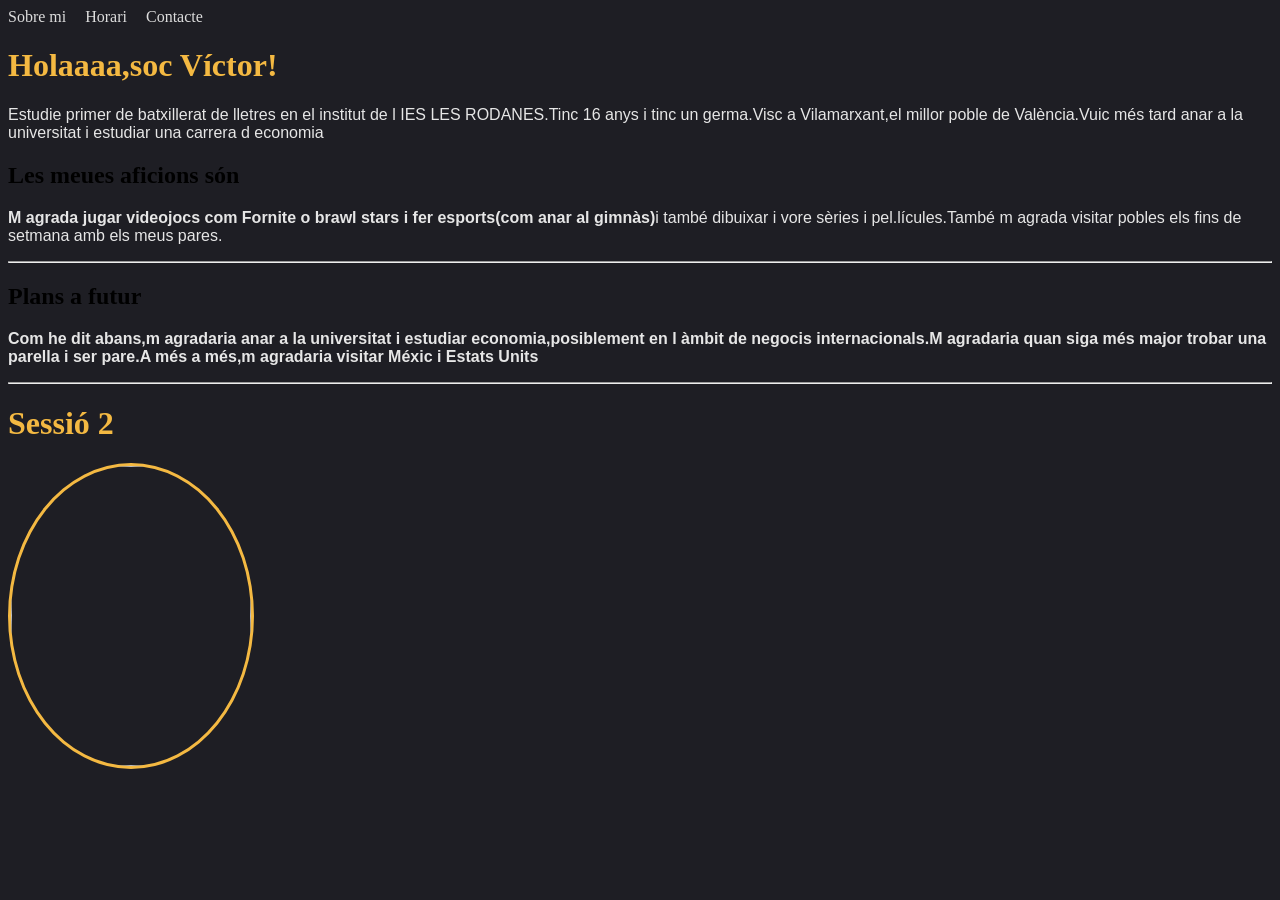
==== index.html @ bc9f2396 "Add files via upload" ====
<!DOCTYPE html>
<html lang="es">
<head>
    <link type="text/css" rel="stylesheet" href="style.css"/>
    <meta charset="UTF-8">
    <title>Sobre mi</title>
</head>
<nav>
            <a href="index.html">Sobre mi</a>
            <a href="horario.html">Horari</a>
            <a href="contacto.html">Contacte</a>
        </nav>
<body>
  <h1>Holaaaa,soc Víctor!
  </h1> <p>Estudie primer de batxillerat de lletres en el institut de l IES LES RODANES.Tinc 16 anys i tinc un germa.Visc a Vilamarxant,el millor poble de València.Vuic més tard anar a la universitat i estudiar una carrera d economia </p>
  <h2>Les meues aficions són </h2> <p> <strong></em>M agrada jugar videojocs com Fornite o brawl stars i fer esports(com anar al gimnàs)</strong>i també dibuixar i vore sèries i pel.lícules.També m agrada visitar pobles els fins de setmana amb els meus pares.</em></p>
  <hr>
  <h2>Plans a futur</h2><p><strong>Com he dit abans,m agradaria anar a la universitat i estudiar economia,posiblement en l àmbit de negocis internacionals.M agradaria quan siga més major trobar una parella i ser pare.A més a més,m agradaria visitar Méxic i Estats Units </strong></p>
  <hr><h1>Sessió 2</h1><img src="https://i.pinimg.com/1200x/cb/ed/6f/cbed6f8323b09fbe9b7b32c00b3fb57e.jpg "width 300 height="300"alt/>
    <script type="module" src="script.js"></script>
  </body>
</html>
---- style.css ----
body {
    background-color: #1e1e24;
}

h1 {
    color: #f4b942;
    text-align: left;
}

p, th, td, label {
    font-family: Verdana, sans-serif;
    font-size: 16px;
    color: #e6e6e6;
}

table, th, td {
    border: 1px solid #666666;
    border-collapse: collapse;
}

th {
    background-color: #333333;
    color: #f4b942;
}

header {
    background-color: #111114;
    color: #f4b942;
    padding: 24px;
}

nav a {
    color: #dddddd;
    text-decoration: none;
    margin-right: 15px;
}

nav a:hover {
    color: #f4b942;
    text-decoration: underline;
}

footer {
    background-color: #111114;
    color: #aaaaaa;
    text-align: center;
    padding: 12px;
}

.destacat {
    background-color: #4a3b00;
    font-weight: bold;
}

button {
    background-color: #f4b942;
    color: #111114;
    padding: 10px 20px;
    border: none;
    border-radius: 4px;
    font-size: 16px;
}

button:hover {
    background-color: #ffcf6b;
}

img {
    width: 240px;
    border-radius: 50%;
    border: 3px solid #f4b942;
}

input, textarea {
    padding: 8px;
    border: 2px solid #666666;
    border-radius: 5px;
}

input:focus, textarea:focus {
    border-color: #f4b942;
}
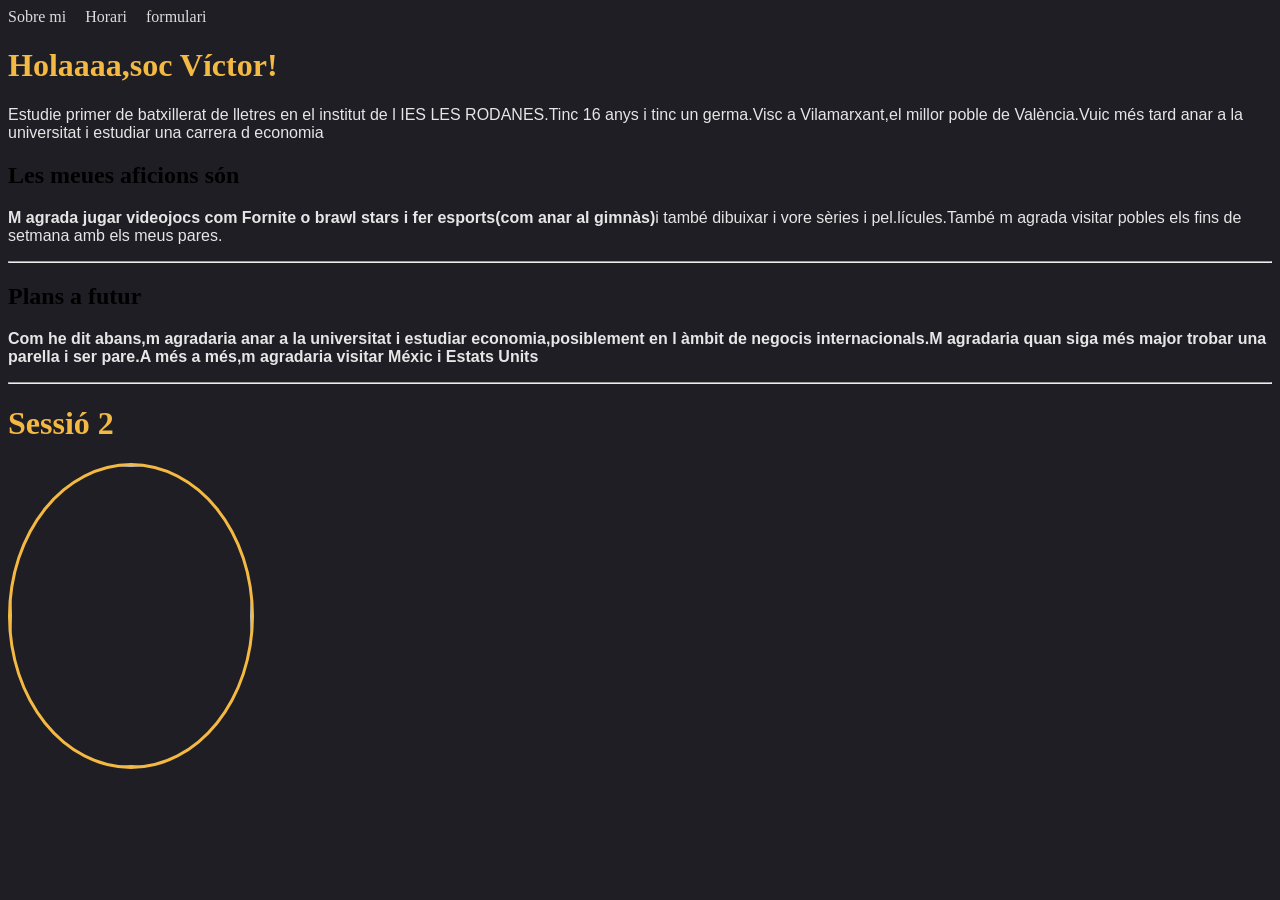
==== commit cde8ce6a: "Add files via upload" ====
--- a/index.html
+++ b/index.html
@@ -8,12 +8,12 @@
     <link type="text/css" rel="stylesheet" href="style.css"/>
     <meta charset="UTF-8">
     <title>Sobre mi</title>
-</head>
+</head></header>
 <nav>
             <a href="index.html">Sobre mi</a>
-            <a href="horario.html">Horari</a>
-            <a href="contacto.html">Contacte</a>
-        </nav>
+            <a href="horari.html">Horari</a>
+            <a href="formulari.html">formulari</a>
+        </nav> </header>
 <body>
   <h1>Holaaaa,soc Víctor!
   </h1> <p>Estudie primer de batxillerat de lletres en el institut de l IES LES RODANES.Tinc 16 anys i tinc un germa.Visc a Vilamarxant,el millor poble de València.Vuic més tard anar a la universitat i estudiar una carrera d economia </p>
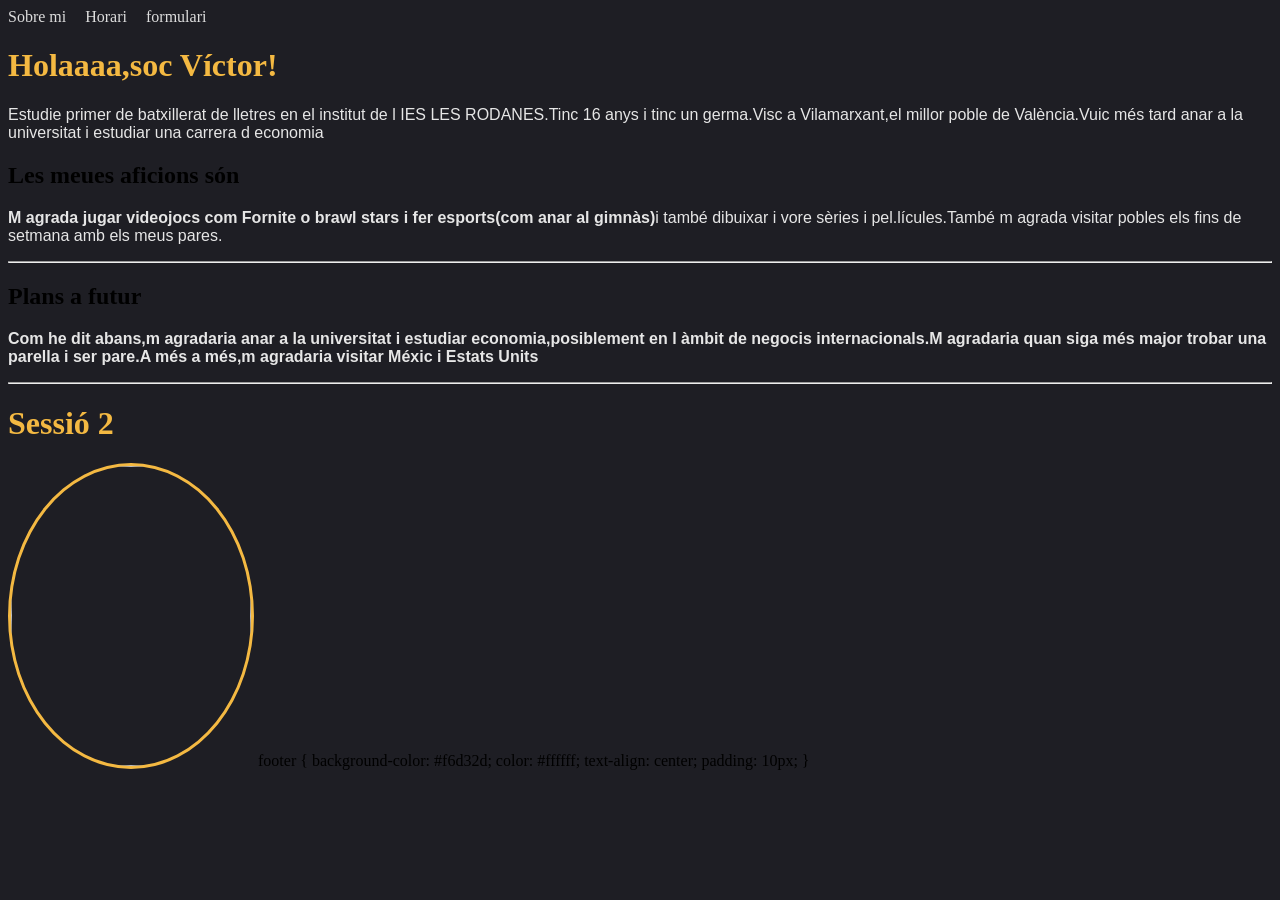
==== commit e16b56cc: "Add footer styles to index.html Added footer styling with background color, text color, alignment, a" ====
--- a/index.html
+++ b/index.html
@@ -22,5 +22,11 @@
   <h2>Plans a futur</h2><p><strong>Com he dit abans,m agradaria anar a la universitat i estudiar economia,posiblement en l àmbit de negocis internacionals.M agradaria quan siga més major trobar una parella i ser pare.A més a més,m agradaria visitar Méxic i Estats Units </strong></p>
   <hr><h1>Sessió 2</h1><img src="https://i.pinimg.com/1200x/cb/ed/6f/cbed6f8323b09fbe9b7b32c00b3fb57e.jpg "width 300 height="300"alt/>
     <script type="module" src="script.js"></script>
+ footer {
+    background-color: #f6d32d;
+    color: #ffffff;
+    text-align: center;
+    padding: 10px;
+}
   </body>
 </html>
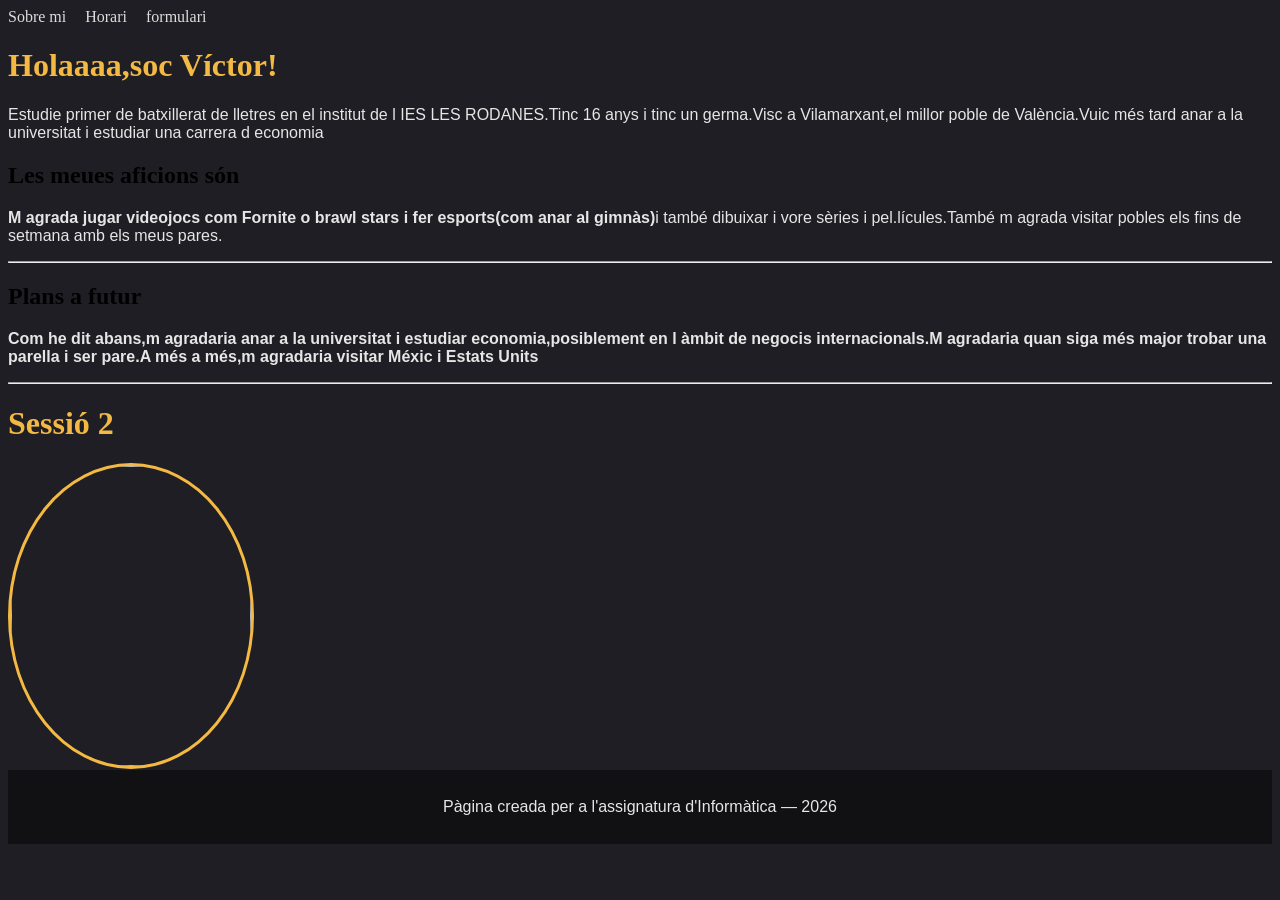
==== commit ee87a459: "Fix HTML structure and add footer" ====
--- a/index.html
+++ b/index.html
@@ -8,13 +8,14 @@
     <link type="text/css" rel="stylesheet" href="style.css"/>
     <meta charset="UTF-8">
     <title>Sobre mi</title>
-</head></header>
-<nav>
+</head></
+<body>
+ </header><nav>
             <a href="index.html">Sobre mi</a>
             <a href="horari.html">Horari</a>
             <a href="formulari.html">formulari</a>
         </nav> </header>
-<body>
+ 
   <h1>Holaaaa,soc Víctor!
   </h1> <p>Estudie primer de batxillerat de lletres en el institut de l IES LES RODANES.Tinc 16 anys i tinc un germa.Visc a Vilamarxant,el millor poble de València.Vuic més tard anar a la universitat i estudiar una carrera d economia </p>
   <h2>Les meues aficions són </h2> <p> <strong></em>M agrada jugar videojocs com Fornite o brawl stars i fer esports(com anar al gimnàs)</strong>i també dibuixar i vore sèries i pel.lícules.També m agrada visitar pobles els fins de setmana amb els meus pares.</em></p>
@@ -22,11 +23,8 @@
   <h2>Plans a futur</h2><p><strong>Com he dit abans,m agradaria anar a la universitat i estudiar economia,posiblement en l àmbit de negocis internacionals.M agradaria quan siga més major trobar una parella i ser pare.A més a més,m agradaria visitar Méxic i Estats Units </strong></p>
   <hr><h1>Sessió 2</h1><img src="https://i.pinimg.com/1200x/cb/ed/6f/cbed6f8323b09fbe9b7b32c00b3fb57e.jpg "width 300 height="300"alt/>
     <script type="module" src="script.js"></script>
- footer {
-    background-color: #f6d32d;
-    color: #ffffff;
-    text-align: center;
-    padding: 10px;
-}
+<footer>
+        <p>Pàgina creada per a l'assignatura d'Informàtica — 2026</p>
+    </footer>
   </body>
 </html>
